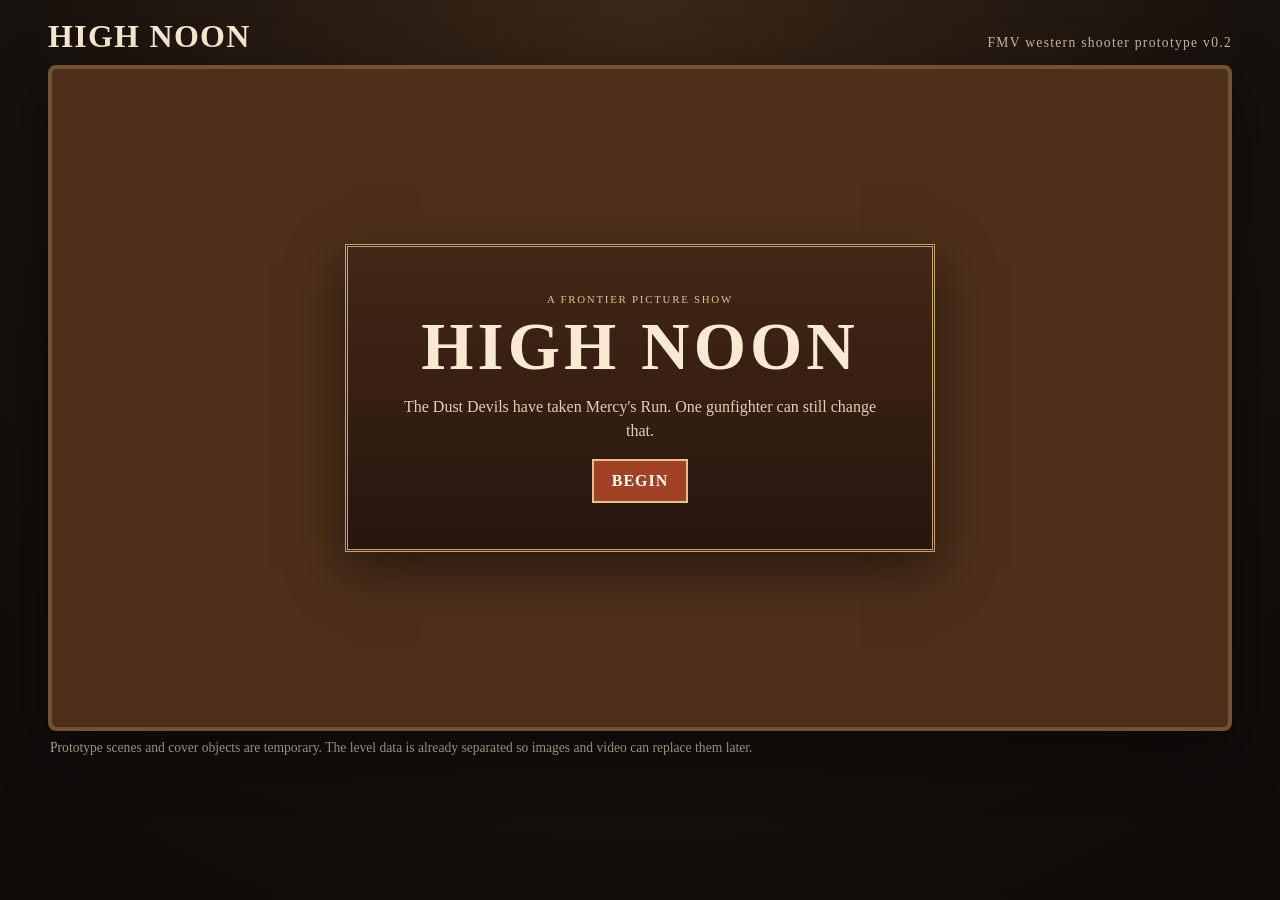
==== index.html @ 45d2310d "Add files via upload" ====
<!doctype html>
<html lang="en">
<head>
  <meta charset="utf-8" />
  <meta name="viewport" content="width=device-width, initial-scale=1" />
  <title>High Noon FMV</title>
  <link rel="stylesheet" href="styles.css" />
</head>
<body>
  <main class="shell">
    <header class="titlebar">
      <h1>HIGH NOON</h1>
      <p>FMV western shooter prototype v0.2</p>
    </header>

    <section id="game" class="game" aria-label="Western shooting game">
      <div id="sceneLayer" class="scene-layer"></div>
      <div id="enemyLayer" class="enemy-layer"></div>
      <div id="coverLayer" class="cover-layer"></div>
      <div id="damageFlash" class="damage-flash"></div>

      <aside id="hud" class="hud hidden">
        <div class="hud-block"><span>Location</span><strong id="hudLevel">—</strong></div>
        <div class="hud-block"><span>Lives</span><strong id="lives">♥♥♥</strong></div>
        <div class="hud-block"><span>Score</span><strong id="score">0000</strong></div>
        <div class="hud-block"><span>Shots</span><strong id="ammo">●●●●●●</strong></div>
        <button id="reloadButton" class="reload-button" type="button">Reload [R]</button>
      </aside>

      <div id="reloadZone" class="reload-zone hidden"><span>RELOAD</span></div>
      <div id="message" class="message hidden"></div>
      <div id="muzzleFlash" class="muzzle-flash"></div>

      <div id="titleScreen" class="overlay">
        <div class="card title-card">
          <div class="badge">A FRONTIER PICTURE SHOW</div>
          <h2>HIGH NOON</h2>
          <p>The Dust Devils have taken Mercy's Run. One gunfighter can still change that.</p>
          <button id="storyButton" type="button">BEGIN</button>
        </div>
      </div>

      <div id="storyScreen" class="overlay hidden">
        <div class="card story-card">
          <div class="badge">MERCY'S RUN, 1891</div>
          <h2 id="storyTitle">The town fell in a week.</h2>
          <p id="storyText"></p>
          <div class="story-actions">
            <button id="storyNext" type="button">CONTINUE</button>
            <button id="storySkip" class="secondary" type="button">SKIP STORY</button>
          </div>
        </div>
      </div>

      <div id="menuScreen" class="overlay hidden">
        <div class="menu-panel">
          <div class="menu-heading">
            <div>
              <div class="badge">CHOOSE YOUR NEXT STOP</div>
              <h2>MERCY'S RUN</h2>
            </div>
            <div class="progress"><span id="progressText">0 / 4 cleared</span></div>
          </div>
          <div id="levelGrid" class="level-grid"></div>
          <button id="bossButton" class="boss-card locked" type="button" disabled>
            <span class="boss-title">THE HIDEOUT</span>
            <span id="bossStatus">Clear all four locations to unlock the boss.</span>
          </button>
        </div>
      </div>

      <div id="levelIntro" class="overlay hidden">
        <div class="card">
          <div class="badge" id="levelIntroDifficulty"></div>
          <h2 id="levelIntroTitle"></h2>
          <p id="levelIntroText"></p>
          <button id="levelStartButton" type="button">DRAW</button>
          <button id="levelBackButton" class="secondary" type="button">BACK TO TOWN</button>
        </div>
      </div>

      <div id="lifeLostScreen" class="overlay hidden">
        <div class="card warning-card">
          <div class="badge">YOU WERE HIT</div>
          <h2>YOU LOST A LIFE</h2>
          <p id="lifeLostText"></p>
          <button id="retryButton" type="button">RETRY LOCATION</button>
        </div>
      </div>

      <div id="levelClearScreen" class="overlay hidden">
        <div class="card">
          <div class="badge">LOCATION CLEARED</div>
          <h2 id="clearTitle">GOOD SHOOTING</h2>
          <p id="clearText"></p>
          <button id="clearContinue" type="button">BACK TO TOWN</button>
        </div>
      </div>

      <div id="gameOverScreen" class="overlay hidden">
        <div class="card warning-card">
          <div class="badge">THE DUST SETTLES</div>
          <h2>GAME OVER</h2>
          <p>Your run is over. The town map has been reset.</p>
          <button id="gameOverButton" type="button">START OVER</button>
        </div>
      </div>
    </section>

    <p class="note">Prototype scenes and cover objects are temporary. The level data is already separated so images and video can replace them later.</p>
  </main>

  <script src="game-data.js"></script>
  <script src="game.js"></script>
</body>
</html>
---- styles.css ----
*{box-sizing:border-box} :root{font-family:Georgia,"Times New Roman",serif;color:#f8ead0;background:#17110d} body{margin:0;min-height:100vh;background:radial-gradient(circle at top,#3b2718 0,#17110d 55%,#0e0b09 100%)} button{font:inherit}.shell{width:min(1220px,100%);margin:0 auto;padding:18px}.titlebar{display:flex;align-items:baseline;justify-content:space-between;gap:20px;margin-bottom:10px;letter-spacing:.08em}.titlebar h1,.titlebar p{margin:0}.titlebar h1{font-size:clamp(1.2rem,3vw,2rem)}.titlebar p,.note{color:#cbb99f;font-size:.85rem}.game{position:relative;width:100%;aspect-ratio:16/9;min-height:440px;overflow:hidden;border:4px solid #735232;border-radius:8px;background:#a96a37;box-shadow:0 20px 60px rgba(0,0,0,.45);cursor:crosshair;user-select:none}.scene-layer,.enemy-layer,.cover-layer,.damage-flash,.overlay{position:absolute;inset:0}.scene-layer{z-index:1}.enemy-layer{z-index:4;pointer-events:none}.cover-layer{z-index:5;pointer-events:none}.scene-layer:before,.scene-layer:after{content:"";position:absolute}.scene-town-map{background:linear-gradient(#7ba8bd 0 40%,#c89a5a 40% 100%)}.scene-town-map:before{inset:26% 5% 19%;background:linear-gradient(90deg,#6d412a 0 17%,transparent 17% 21%,#865534 21% 42%,transparent 42% 47%,#72452e 47% 68%,transparent 68% 74%,#8a5b39 74% 100%);clip-path:polygon(0 24%,8% 24%,8% 7%,31% 7%,31% 18%,52% 18%,52% 2%,72% 2%,72% 19%,89% 19%,89% 7%,100% 7%,100% 100%,0 100%)}
.scene-main-street{background:linear-gradient(#72aec8 0 40%,#d4a15c 40% 100%)}.scene-main-street:before{inset:26% 0 14%;background:linear-gradient(90deg,#70452f 0 18%,transparent 18% 23%,#8f5b37 23% 45%,transparent 45% 50%,#75462d 50% 72%,transparent 72% 78%,#865433 78% 100%);clip-path:polygon(0 22%,8% 22%,8% 8%,34% 8%,34% 18%,50% 18%,50% 0,70% 0,70% 20%,88% 20%,88% 6%,100% 6%,100% 100%,0 100%)}.scene-main-street:after{content:"MAIN STREET";left:42%;top:31%;font-weight:900;color:#2b180e;letter-spacing:.15em}.scene-saloon{background:linear-gradient(#4d3023 0 18%,#83563a 18% 62%,#4b2d1d 62% 100%)}.scene-saloon:before{left:39%;top:23%;width:20%;height:40%;background:#25160f;border:8px solid #6c472f;box-shadow:-290px 30px 0 -3px #6c472f,290px 30px 0 -3px #6c472f}.scene-saloon:after{content:"SILVER SPUR";left:36%;top:11%;padding:10px 24px;background:#c59a5a;color:#2a190f;font-weight:900;letter-spacing:.16em;transform:rotate(-1deg)}.scene-bank{background:linear-gradient(#9c8667 0 21%,#8b704d 21% 65%,#5e4932 65% 100%)}.scene-bank:before{left:36%;top:18%;width:28%;height:40%;background:#5f4932;border:9px solid #493624;box-shadow:-340px 35px 0 -1px #6d583c,340px 35px 0 -1px #6d583c}.scene-bank:after{content:"TERRITORIAL BANK";left:34%;top:8%;padding:8px 18px;background:#d2bf91;color:#3d2d1c;font-weight:900;letter-spacing:.12em}.scene-livery{background:linear-gradient(#8eb2bd 0 34%,#b98b51 34% 100%)}.scene-livery:before{left:34%;top:20%;width:33%;height:43%;background:#70452d;border:10px solid #4f2e1d;clip-path:polygon(0 18%,15% 18%,15% 0,85% 0,85% 18%,100% 18%,100% 100%,0 100%)}.scene-livery:after{content:"LIVERY";left:43%;top:24%;color:#e1c59a;font-weight:900;letter-spacing:.2em}.scene-hideout{background:linear-gradient(#8c9fa2 0 35%,#9a7049 35% 100%)}.scene-hideout:before{left:31%;top:18%;width:40%;height:55%;background:#5e3e2c;clip-path:polygon(10% 25%,30% 5%,65% 0,90% 20%,100% 100%,0 100%)}.scene-hideout:after{content:"";left:45%;top:38%;width:13%;height:31%;background:#1d1510;border:7px solid #4a3023}
.cover{position:absolute;transform:translate(-50%,-50%);background:#65402a;border:2px solid rgba(30,17,10,.35);box-shadow:0 5px 12px rgba(0,0,0,.25)}.barrel-stack,.hay-bales{border-radius:28%}.water-trough{background:#725039;border-radius:4px}.porch-post{background:#5f3a26}.saloon-bar,.teller-counter{background:linear-gradient(#7f563a,#4f3021);border-top:8px solid #a9774f}.table,.bank-desk{background:#6c472f;border-radius:3px}.piano{background:#2d1d17}.safe{background:#4e514f;border:5px solid #2d302e}.wagon{background:#70452e;border-radius:12%}.wagon:after{content:"";position:absolute;left:12%;right:12%;bottom:-25%;height:42%;border:7px solid #2f2119;border-radius:50%}.crate-stack{background:repeating-linear-gradient(45deg,#765038 0 10px,#66422e 10px 20px)}.hideout-rock{background:#715b4e;border-radius:45% 60% 30% 35%}.hideout-crates{background:repeating-linear-gradient(45deg,#6e4930 0 12px,#5d3b28 12px 24px)}.hideout-door{background:#26180f;border:8px solid #5f3d28}
.hud{position:absolute;z-index:12;top:14px;left:14px;width:170px;display:grid;gap:8px;pointer-events:auto}.hud-block,.reload-button{background:rgba(28,17,11,.84);border:2px solid rgba(248,234,208,.45);border-radius:4px;padding:9px 10px;text-shadow:0 2px 2px #000}.hud-block{display:flex;justify-content:space-between;gap:10px;align-items:center}.hud-block span{font-size:.65rem;letter-spacing:.1em;text-transform:uppercase;color:#d6c1a0}.hud-block strong{font-size:.9rem}.reload-button{color:#f8ead0;cursor:pointer}.reload-zone{position:absolute;z-index:11;left:20%;right:20%;bottom:0;height:11%;display:flex;align-items:flex-end;justify-content:center;padding-bottom:8px;background:linear-gradient(transparent,rgba(39,24,15,.42));opacity:.18;transition:opacity .15s;cursor:url("data:image/svg+xml,%3Csvg xmlns='http://www.w3.org/2000/svg' width='32' height='32'%3E%3Ccircle cx='16' cy='16' r='13' fill='%23241810' stroke='%23f4dfba' stroke-width='2'/%3E%3Cpath d='M21 10a8 8 0 1 0 2 8' fill='none' stroke='%23f4dfba' stroke-width='2'/%3E%3Cpath d='M21 6v6h-6' fill='none' stroke='%23f4dfba' stroke-width='2'/%3E%3C/svg%3E") 16 16,pointer}.reload-zone:hover{opacity:1}.reload-zone span{font-size:.7rem;letter-spacing:.2em;background:rgba(30,18,12,.75);padding:5px 10px;border-radius:3px}
.enemy{position:absolute;transform:translate(-50%,-100%);width:clamp(64px,9vw,118px);height:clamp(95px,15vw,174px);pointer-events:auto;cursor:crosshair;opacity:0;transition:transform .16s ease,opacity .12s ease}.enemy.reveal-rise{transform:translate(-50%,-65%)}.enemy.reveal-left{transform:translate(-20%,-100%)}.enemy.reveal-right{transform:translate(-80%,-100%)}.enemy.revealed{opacity:1;transform:translate(-50%,-100%)}.outlaw{position:absolute;inset:0;filter:drop-shadow(0 5px 3px rgba(0,0,0,.45))}.hat{position:absolute;left:17%;right:17%;top:3%;height:18%;border-radius:50% 50% 18% 18%;background:#261b16}.head{position:absolute;left:34%;right:34%;top:12%;height:21%;border-radius:45%;background:#bd7d4d}.body{position:absolute;left:23%;right:23%;top:29%;bottom:7%;border-radius:20% 20% 4% 4%;background:#51291f}.arm{position:absolute;left:57%;top:41%;width:30%;height:12%;background:#51291f;transform:rotate(-5deg)}.gun{position:absolute;width:38%;height:7%;top:44%;right:-3%;background:#202020;border-radius:2px}.boss-enemy{width:clamp(75px,11vw,145px);height:clamp(110px,17vw,205px)}.enemy.hit .outlaw{transform:rotate(16deg) translateY(10px);opacity:.72}.enemy.repeat-hit .outlaw{filter:brightness(1.5) drop-shadow(0 5px 3px rgba(0,0,0,.45))}.enemy.firing .gun:after{content:"";position:absolute;right:-42%;top:-180%;width:48%;aspect-ratio:1;background:#ffda62;clip-path:polygon(50% 0,62% 35%,100% 50%,62% 63%,50% 100%,38% 63%,0 50%,38% 35%);filter:drop-shadow(0 0 8px #ff8a22)}
.overlay{z-index:20;display:grid;place-items:center;background:rgba(20,13,9,.61);backdrop-filter:blur(2px);cursor:default}.card,.menu-panel{width:min(590px,86%);padding:clamp(24px,4vw,46px);text-align:center;background:linear-gradient(rgba(67,38,22,.95),rgba(38,22,14,.97));border:3px double #c8a36c;box-shadow:0 18px 50px rgba(0,0,0,.5)}.menu-panel{width:min(930px,92%);text-align:left}.card h2,.menu-panel h2{margin:10px 0;font-size:clamp(2rem,6vw,4.2rem);line-height:.95;letter-spacing:.06em}.card p{color:#e3d0b2;line-height:1.5}.card button,.menu-panel button{padding:11px 18px;border:2px solid #e5c28d;background:#a24224;color:white;cursor:pointer;font-weight:800;letter-spacing:.06em}.secondary{margin-left:8px;background:#412b20!important}.badge{font-size:.68rem;letter-spacing:.16em;color:#e5c28d}.story-actions{display:flex;justify-content:center;gap:8px;flex-wrap:wrap}.menu-heading{display:flex;justify-content:space-between;align-items:end;gap:20px;margin-bottom:18px}.menu-heading h2{font-size:2.4rem}.progress{padding:8px 10px;border:1px solid #9d7b52;color:#ddc39f}.level-grid{display:grid;grid-template-columns:repeat(4,1fr);gap:10px}.level-card{min-height:150px!important;display:flex;flex-direction:column;justify-content:center;gap:8px;background:#5d3826!important;text-align:left}.level-card:hover{transform:translateY(-2px)}.level-card.cleared{outline:3px solid #bca274;background:#3f4b2e!important}.level-card .level-number{font-size:1.8rem;color:#e5c28d}.level-card small{font-size:.62rem;color:#d6c1a0}.boss-card{width:100%;margin-top:12px;display:flex;justify-content:space-between;gap:20px;align-items:center;background:#712c1e!important}.boss-card.locked{opacity:.45;cursor:not-allowed}.boss-title{font-size:1.2rem}.warning-card{border-color:#ba6d54}.message{position:absolute;z-index:13;top:13%;left:50%;transform:translateX(-50%);padding:8px 14px;border:2px solid rgba(255,255,255,.45);background:rgba(25,14,8,.82);font-weight:800;letter-spacing:.12em;pointer-events:none}.damage-flash{z-index:9;pointer-events:none;background:rgba(175,0,0,0);transition:background .12s}.damage-flash.active{background:rgba(175,0,0,.42)}.muzzle-flash{position:absolute;z-index:30;width:70px;aspect-ratio:1;pointer-events:none;opacity:0;transform:translate(-50%,-50%);background:#ffe16d;clip-path:polygon(50% 0,61% 34%,100% 50%,61% 62%,50% 100%,38% 62%,0 50%,38% 35%);filter:drop-shadow(0 0 12px #ff8c2c)}.muzzle-flash.active{animation:flash .09s linear}@keyframes flash{0%{opacity:1;transform:translate(-50%,-50%) scale(.4)}100%{opacity:0;transform:translate(-50%,-50%) scale(1.2)}}.hidden{display:none!important}.note{margin:9px 2px 0}@media(max-width:850px){.level-grid{grid-template-columns:repeat(2,1fr)}.hud{width:145px}.menu-panel{overflow:auto;max-height:90%}}@media(max-width:600px){.game{min-height:430px}.titlebar p{display:none}.level-grid{grid-template-columns:1fr 1fr}.level-card{min-height:120px!important}.menu-heading{align-items:flex-start;flex-direction:column}.hud{top:6px;left:6px;width:125px;gap:4px}.hud-block{padding:6px}.hud-block span{display:none}.reload-zone{left:15%;right:5%}}
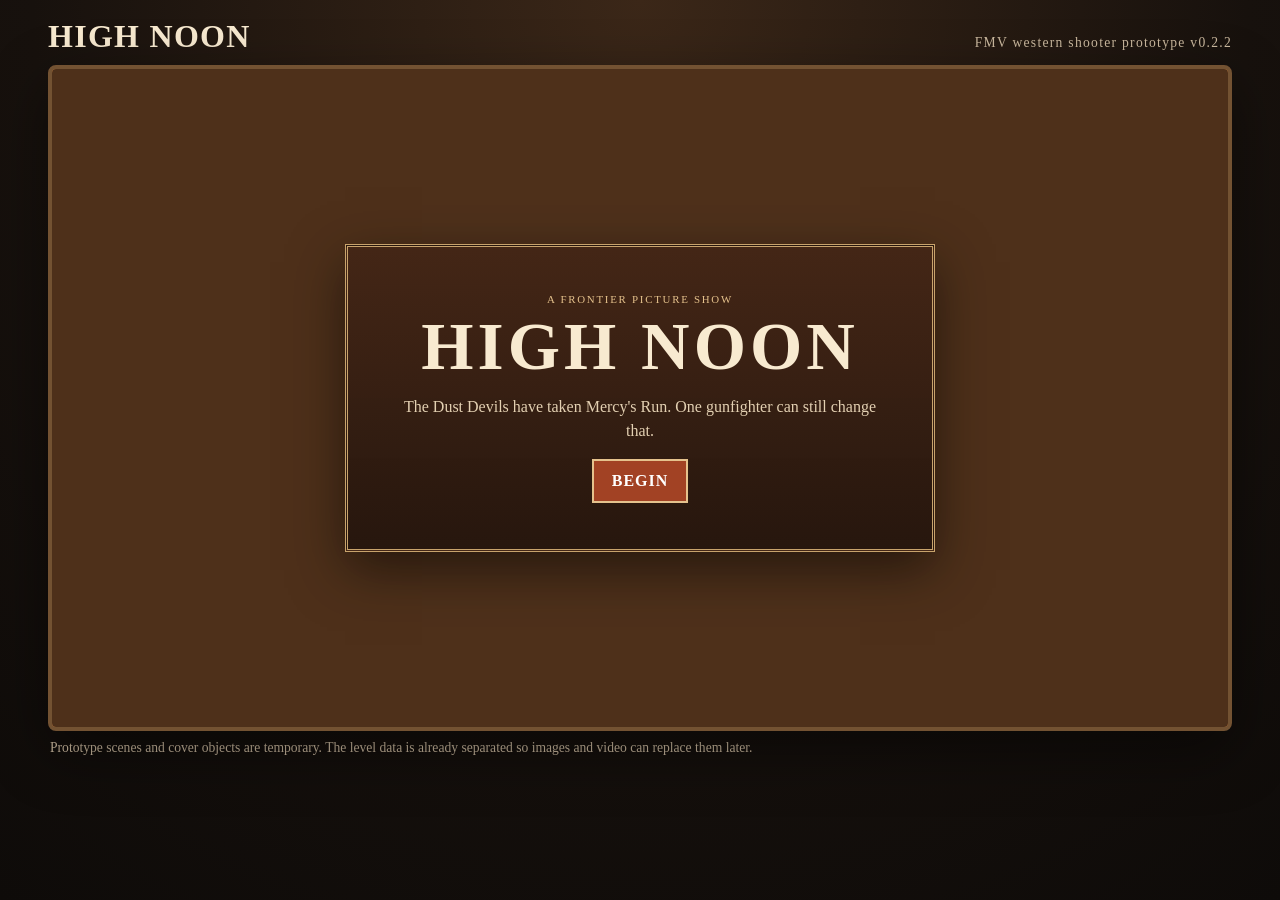
==== commit 0bc1efa8: "Add files via upload" ====
--- a/index.html
+++ b/index.html
@@ -10,7 +10,7 @@
   <main class="shell">
     <header class="titlebar">
       <h1>HIGH NOON</h1>
-      <p>FMV western shooter prototype v0.2</p>
+      <p>FMV western shooter prototype v0.2.2</p>
     </header>
 
     <section id="game" class="game" aria-label="Western shooting game">
--- a/styles.css
+++ b/styles.css
@@ -4,3 +4,30 @@
 .hud{position:absolute;z-index:12;top:14px;left:14px;width:170px;display:grid;gap:8px;pointer-events:auto}.hud-block,.reload-button{background:rgba(28,17,11,.84);border:2px solid rgba(248,234,208,.45);border-radius:4px;padding:9px 10px;text-shadow:0 2px 2px #000}.hud-block{display:flex;justify-content:space-between;gap:10px;align-items:center}.hud-block span{font-size:.65rem;letter-spacing:.1em;text-transform:uppercase;color:#d6c1a0}.hud-block strong{font-size:.9rem}.reload-button{color:#f8ead0;cursor:pointer}.reload-zone{position:absolute;z-index:11;left:20%;right:20%;bottom:0;height:11%;display:flex;align-items:flex-end;justify-content:center;padding-bottom:8px;background:linear-gradient(transparent,rgba(39,24,15,.42));opacity:.18;transition:opacity .15s;cursor:url("data:image/svg+xml,%3Csvg xmlns='http://www.w3.org/2000/svg' width='32' height='32'%3E%3Ccircle cx='16' cy='16' r='13' fill='%23241810' stroke='%23f4dfba' stroke-width='2'/%3E%3Cpath d='M21 10a8 8 0 1 0 2 8' fill='none' stroke='%23f4dfba' stroke-width='2'/%3E%3Cpath d='M21 6v6h-6' fill='none' stroke='%23f4dfba' stroke-width='2'/%3E%3C/svg%3E") 16 16,pointer}.reload-zone:hover{opacity:1}.reload-zone span{font-size:.7rem;letter-spacing:.2em;background:rgba(30,18,12,.75);padding:5px 10px;border-radius:3px}
 .enemy{position:absolute;transform:translate(-50%,-100%);width:clamp(64px,9vw,118px);height:clamp(95px,15vw,174px);pointer-events:auto;cursor:crosshair;opacity:0;transition:transform .16s ease,opacity .12s ease}.enemy.reveal-rise{transform:translate(-50%,-65%)}.enemy.reveal-left{transform:translate(-20%,-100%)}.enemy.reveal-right{transform:translate(-80%,-100%)}.enemy.revealed{opacity:1;transform:translate(-50%,-100%)}.outlaw{position:absolute;inset:0;filter:drop-shadow(0 5px 3px rgba(0,0,0,.45))}.hat{position:absolute;left:17%;right:17%;top:3%;height:18%;border-radius:50% 50% 18% 18%;background:#261b16}.head{position:absolute;left:34%;right:34%;top:12%;height:21%;border-radius:45%;background:#bd7d4d}.body{position:absolute;left:23%;right:23%;top:29%;bottom:7%;border-radius:20% 20% 4% 4%;background:#51291f}.arm{position:absolute;left:57%;top:41%;width:30%;height:12%;background:#51291f;transform:rotate(-5deg)}.gun{position:absolute;width:38%;height:7%;top:44%;right:-3%;background:#202020;border-radius:2px}.boss-enemy{width:clamp(75px,11vw,145px);height:clamp(110px,17vw,205px)}.enemy.hit .outlaw{transform:rotate(16deg) translateY(10px);opacity:.72}.enemy.repeat-hit .outlaw{filter:brightness(1.5) drop-shadow(0 5px 3px rgba(0,0,0,.45))}.enemy.firing .gun:after{content:"";position:absolute;right:-42%;top:-180%;width:48%;aspect-ratio:1;background:#ffda62;clip-path:polygon(50% 0,62% 35%,100% 50%,62% 63%,50% 100%,38% 63%,0 50%,38% 35%);filter:drop-shadow(0 0 8px #ff8a22)}
 .overlay{z-index:20;display:grid;place-items:center;background:rgba(20,13,9,.61);backdrop-filter:blur(2px);cursor:default}.card,.menu-panel{width:min(590px,86%);padding:clamp(24px,4vw,46px);text-align:center;background:linear-gradient(rgba(67,38,22,.95),rgba(38,22,14,.97));border:3px double #c8a36c;box-shadow:0 18px 50px rgba(0,0,0,.5)}.menu-panel{width:min(930px,92%);text-align:left}.card h2,.menu-panel h2{margin:10px 0;font-size:clamp(2rem,6vw,4.2rem);line-height:.95;letter-spacing:.06em}.card p{color:#e3d0b2;line-height:1.5}.card button,.menu-panel button{padding:11px 18px;border:2px solid #e5c28d;background:#a24224;color:white;cursor:pointer;font-weight:800;letter-spacing:.06em}.secondary{margin-left:8px;background:#412b20!important}.badge{font-size:.68rem;letter-spacing:.16em;color:#e5c28d}.story-actions{display:flex;justify-content:center;gap:8px;flex-wrap:wrap}.menu-heading{display:flex;justify-content:space-between;align-items:end;gap:20px;margin-bottom:18px}.menu-heading h2{font-size:2.4rem}.progress{padding:8px 10px;border:1px solid #9d7b52;color:#ddc39f}.level-grid{display:grid;grid-template-columns:repeat(4,1fr);gap:10px}.level-card{min-height:150px!important;display:flex;flex-direction:column;justify-content:center;gap:8px;background:#5d3826!important;text-align:left}.level-card:hover{transform:translateY(-2px)}.level-card.cleared{outline:3px solid #bca274;background:#3f4b2e!important}.level-card .level-number{font-size:1.8rem;color:#e5c28d}.level-card small{font-size:.62rem;color:#d6c1a0}.boss-card{width:100%;margin-top:12px;display:flex;justify-content:space-between;gap:20px;align-items:center;background:#712c1e!important}.boss-card.locked{opacity:.45;cursor:not-allowed}.boss-title{font-size:1.2rem}.warning-card{border-color:#ba6d54}.message{position:absolute;z-index:13;top:13%;left:50%;transform:translateX(-50%);padding:8px 14px;border:2px solid rgba(255,255,255,.45);background:rgba(25,14,8,.82);font-weight:800;letter-spacing:.12em;pointer-events:none}.damage-flash{z-index:9;pointer-events:none;background:rgba(175,0,0,0);transition:background .12s}.damage-flash.active{background:rgba(175,0,0,.42)}.muzzle-flash{position:absolute;z-index:30;width:70px;aspect-ratio:1;pointer-events:none;opacity:0;transform:translate(-50%,-50%);background:#ffe16d;clip-path:polygon(50% 0,61% 34%,100% 50%,61% 62%,50% 100%,38% 62%,0 50%,38% 35%);filter:drop-shadow(0 0 12px #ff8c2c)}.muzzle-flash.active{animation:flash .09s linear}@keyframes flash{0%{opacity:1;transform:translate(-50%,-50%) scale(.4)}100%{opacity:0;transform:translate(-50%,-50%) scale(1.2)}}.hidden{display:none!important}.note{margin:9px 2px 0}@media(max-width:850px){.level-grid{grid-template-columns:repeat(2,1fr)}.hud{width:145px}.menu-panel{overflow:auto;max-height:90%}}@media(max-width:600px){.game{min-height:430px}.titlebar p{display:none}.level-grid{grid-template-columns:1fr 1fr}.level-card{min-height:120px!important}.menu-heading{align-items:flex-start;flex-direction:column}.hud{top:6px;left:6px;width:125px;gap:4px}.hud-block{padding:6px}.hud-block span{display:none}.reload-zone{left:15%;right:5%}}
+
+
+/* v0.2.2 saloon pass: real saloon background and civilian support */
+.scene-saloon{
+  background-image:url("assets/saloon-bg.png");
+  background-size:cover;
+  background-position:center center;
+  background-repeat:no-repeat;
+}
+.scene-saloon:before,.scene-saloon:after{display:none;}
+.enemy{--enemy-scale:1;width:calc(clamp(64px,9vw,118px) * var(--enemy-scale));height:calc(clamp(95px,15vw,174px) * var(--enemy-scale));}
+.enemy.walk-in{opacity:1;transform:translate(-50%,-100%);transition:left var(--walk-ms,700ms) linear, top var(--walk-ms,700ms) linear, opacity .12s ease, transform .16s ease;}
+.enemy.walk-in.revealed{opacity:1;transform:translate(-50%,-100%);}
+.kind-civilian .civilian,.kind-civilian .poker,.kind-civilian .bartender{position:absolute;inset:0;filter:drop-shadow(0 5px 3px rgba(0,0,0,.38));}
+.civilian .head{position:absolute;left:34%;right:34%;top:14%;height:20%;border-radius:45%;background:#d39a64;}
+.civilian .mustache{position:absolute;left:39%;right:39%;top:24%;height:4%;background:#5b331d;border-radius:999px;}
+.civilian .torso{position:absolute;left:23%;right:23%;top:31%;bottom:9%;border-radius:18% 18% 6% 6%;background:#5b3a2a;}
+.civilian .hand{position:absolute;width:18%;height:14%;top:42%;background:#d39a64;border-radius:45%;}
+.civilian .hand.left{left:14%;transform:rotate(-10deg);}
+.civilian .hand.right{right:14%;transform:rotate(10deg);}
+.civilian.poker .hat{position:absolute;left:18%;right:18%;top:5%;height:15%;border-radius:50% 50% 18% 18%;background:#5a3a23;}
+.civilian.poker .vest{position:absolute;left:29%;right:29%;top:36%;bottom:26%;background:#466240;border-radius:12% 12% 8% 8%;}
+.civilian.bartender .hair{position:absolute;left:31%;right:31%;top:9%;height:10%;border-radius:50%;background:#5b331d;}
+.civilian.bartender .torso{background:#6e4634;}
+.civilian.bartender .apron{position:absolute;left:30%;right:30%;top:41%;bottom:10%;background:#ece2cc;border-radius:4% 4% 8% 8%;}
+.kind-civilian.civilian-hit .civilian{transform:translateY(10px) rotate(10deg);opacity:.72;}
+.kind-civilian.civilian-exit .civilian{opacity:0;transform:translateY(12px);transition:transform .18s ease,opacity .18s ease;}
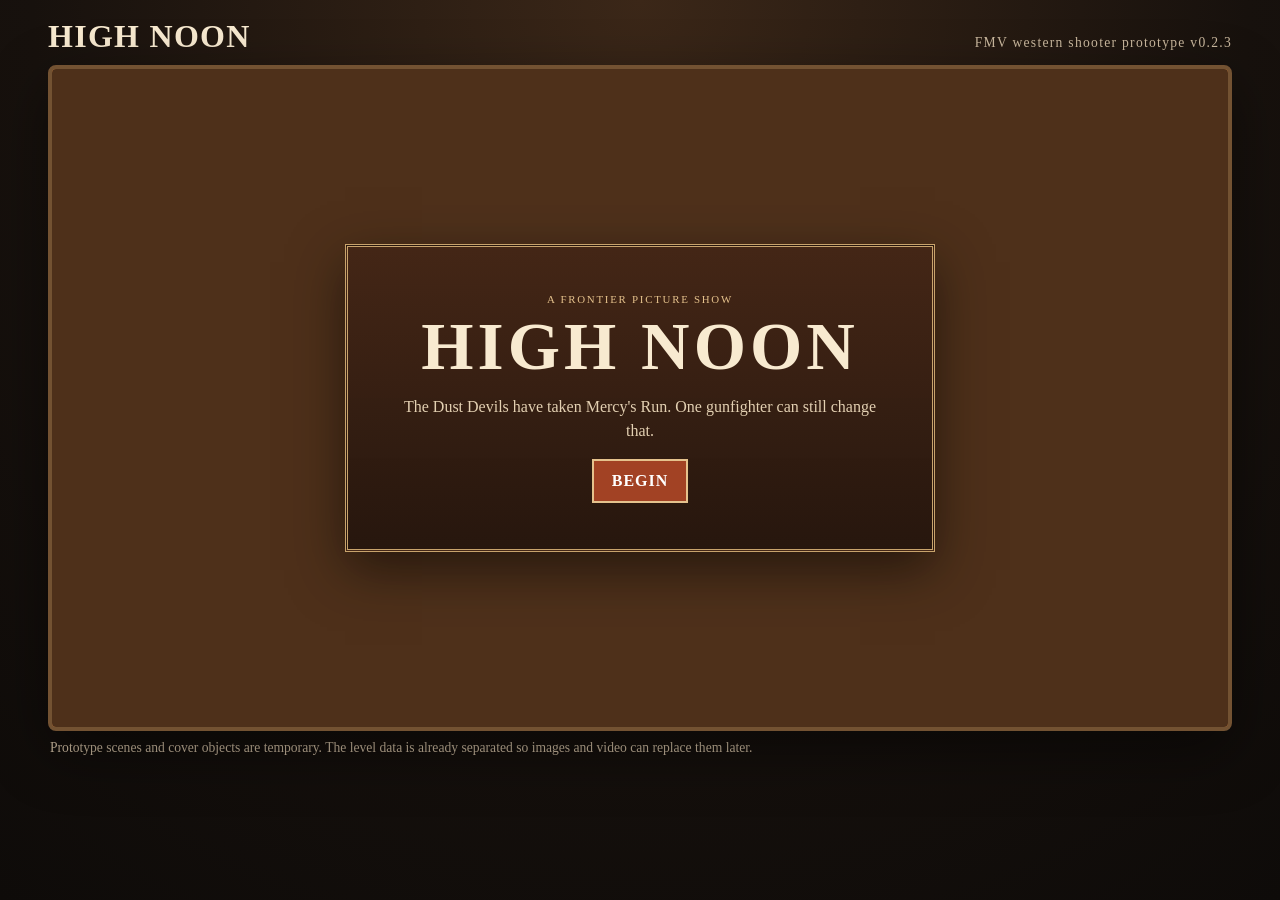
==== commit d8830d28: "Add files via upload" ====
--- a/index.html
+++ b/index.html
@@ -4,13 +4,13 @@
   <meta charset="utf-8" />
   <meta name="viewport" content="width=device-width, initial-scale=1" />
   <title>High Noon FMV</title>
-  <link rel="stylesheet" href="styles.css" />
+  <link rel="stylesheet" href="styles.css?v=023" />
 </head>
 <body>
   <main class="shell">
     <header class="titlebar">
       <h1>HIGH NOON</h1>
-      <p>FMV western shooter prototype v0.2.2</p>
+      <p>FMV western shooter prototype v0.2.3</p>
     </header>
 
     <section id="game" class="game" aria-label="Western shooting game">
@@ -110,7 +110,7 @@
     <p class="note">Prototype scenes and cover objects are temporary. The level data is already separated so images and video can replace them later.</p>
   </main>
 
-  <script src="game-data.js"></script>
-  <script src="game.js"></script>
+  <script src="game-data.js?v=023"></script>
+  <script src="game.js?v=023"></script>
 </body>
 </html>
--- a/styles.css
+++ b/styles.css
@@ -6,28 +6,50 @@
 .overlay{z-index:20;display:grid;place-items:center;background:rgba(20,13,9,.61);backdrop-filter:blur(2px);cursor:default}.card,.menu-panel{width:min(590px,86%);padding:clamp(24px,4vw,46px);text-align:center;background:linear-gradient(rgba(67,38,22,.95),rgba(38,22,14,.97));border:3px double #c8a36c;box-shadow:0 18px 50px rgba(0,0,0,.5)}.menu-panel{width:min(930px,92%);text-align:left}.card h2,.menu-panel h2{margin:10px 0;font-size:clamp(2rem,6vw,4.2rem);line-height:.95;letter-spacing:.06em}.card p{color:#e3d0b2;line-height:1.5}.card button,.menu-panel button{padding:11px 18px;border:2px solid #e5c28d;background:#a24224;color:white;cursor:pointer;font-weight:800;letter-spacing:.06em}.secondary{margin-left:8px;background:#412b20!important}.badge{font-size:.68rem;letter-spacing:.16em;color:#e5c28d}.story-actions{display:flex;justify-content:center;gap:8px;flex-wrap:wrap}.menu-heading{display:flex;justify-content:space-between;align-items:end;gap:20px;margin-bottom:18px}.menu-heading h2{font-size:2.4rem}.progress{padding:8px 10px;border:1px solid #9d7b52;color:#ddc39f}.level-grid{display:grid;grid-template-columns:repeat(4,1fr);gap:10px}.level-card{min-height:150px!important;display:flex;flex-direction:column;justify-content:center;gap:8px;background:#5d3826!important;text-align:left}.level-card:hover{transform:translateY(-2px)}.level-card.cleared{outline:3px solid #bca274;background:#3f4b2e!important}.level-card .level-number{font-size:1.8rem;color:#e5c28d}.level-card small{font-size:.62rem;color:#d6c1a0}.boss-card{width:100%;margin-top:12px;display:flex;justify-content:space-between;gap:20px;align-items:center;background:#712c1e!important}.boss-card.locked{opacity:.45;cursor:not-allowed}.boss-title{font-size:1.2rem}.warning-card{border-color:#ba6d54}.message{position:absolute;z-index:13;top:13%;left:50%;transform:translateX(-50%);padding:8px 14px;border:2px solid rgba(255,255,255,.45);background:rgba(25,14,8,.82);font-weight:800;letter-spacing:.12em;pointer-events:none}.damage-flash{z-index:9;pointer-events:none;background:rgba(175,0,0,0);transition:background .12s}.damage-flash.active{background:rgba(175,0,0,.42)}.muzzle-flash{position:absolute;z-index:30;width:70px;aspect-ratio:1;pointer-events:none;opacity:0;transform:translate(-50%,-50%);background:#ffe16d;clip-path:polygon(50% 0,61% 34%,100% 50%,61% 62%,50% 100%,38% 62%,0 50%,38% 35%);filter:drop-shadow(0 0 12px #ff8c2c)}.muzzle-flash.active{animation:flash .09s linear}@keyframes flash{0%{opacity:1;transform:translate(-50%,-50%) scale(.4)}100%{opacity:0;transform:translate(-50%,-50%) scale(1.2)}}.hidden{display:none!important}.note{margin:9px 2px 0}@media(max-width:850px){.level-grid{grid-template-columns:repeat(2,1fr)}.hud{width:145px}.menu-panel{overflow:auto;max-height:90%}}@media(max-width:600px){.game{min-height:430px}.titlebar p{display:none}.level-grid{grid-template-columns:1fr 1fr}.level-card{min-height:120px!important}.menu-heading{align-items:flex-start;flex-direction:column}.hud{top:6px;left:6px;width:125px;gap:4px}.hud-block{padding:6px}.hud-block span{display:none}.reload-zone{left:15%;right:5%}}
 
 
-/* v0.2.2 saloon pass: real saloon background and civilian support */
-.scene-saloon{
-  background-image:url("assets/saloon-bg.png");
-  background-size:cover;
-  background-position:center center;
-  background-repeat:no-repeat;
+/* v0.2.3 scene architecture: anchors, occluders, ambient civilians, reusable reveal motions */
+.scene-saloon:before,.scene-saloon:after{display:none!important;}
+.scene-occluder{position:absolute;inset:0;width:100%;height:100%;object-fit:cover;object-position:center center;pointer-events:none;user-select:none;}
+
+.actor{
+  --enemy-scale:1;
+  --move-ms:520ms;
+  width:calc(clamp(64px,9vw,118px) * var(--enemy-scale));
+  height:calc(clamp(95px,15vw,174px) * var(--enemy-scale));
+  transform:translate(-50%,-100%);
+  opacity:0;
+  transition:left var(--move-ms) linear,top var(--move-ms) linear,width var(--move-ms) linear,height var(--move-ms) linear,transform .22s ease,opacity .14s ease;
 }
-.scene-saloon:before,.scene-saloon:after{display:none;}
-.enemy{--enemy-scale:1;width:calc(clamp(64px,9vw,118px) * var(--enemy-scale));height:calc(clamp(95px,15vw,174px) * var(--enemy-scale));}
-.enemy.walk-in{opacity:1;transform:translate(-50%,-100%);transition:left var(--walk-ms,700ms) linear, top var(--walk-ms,700ms) linear, opacity .12s ease, transform .16s ease;}
-.enemy.walk-in.revealed{opacity:1;transform:translate(-50%,-100%);}
-.kind-civilian .civilian,.kind-civilian .poker,.kind-civilian .bartender{position:absolute;inset:0;filter:drop-shadow(0 5px 3px rgba(0,0,0,.38));}
+.actor.motion-rise{transform:translate(-50%,-68%);}
+.actor.motion-leanRight{transform:translate(-92%,-100%);}
+.actor.motion-leanLeft{transform:translate(-8%,-100%);}
+.actor.motion-doorEnter{transform:translate(-50%,-100%) scale(.78);opacity:.25;}
+.actor.motion-balconyStep{transform:translate(-50%,-100%) scale(.82);opacity:.15;}
+.actor.revealed{transform:translate(-50%,-100%) scale(1);opacity:1;}
+.actor.motion-doorEnter.revealed,.actor.motion-balconyStep.revealed{transform:translate(-50%,-100%) scale(1);opacity:1;}
+
+.kind-civilian .civilian{position:absolute;inset:0;filter:drop-shadow(0 5px 3px rgba(0,0,0,.38));transition:transform .35s ease,opacity .18s ease;}
 .civilian .head{position:absolute;left:34%;right:34%;top:14%;height:20%;border-radius:45%;background:#d39a64;}
 .civilian .mustache{position:absolute;left:39%;right:39%;top:24%;height:4%;background:#5b331d;border-radius:999px;}
-.civilian .torso{position:absolute;left:23%;right:23%;top:31%;bottom:9%;border-radius:18% 18% 6% 6%;background:#5b3a2a;}
+.civilian .torso{position:absolute;left:23%;right:23%;top:31%;bottom:9%;border-radius:18% 18% 6% 6%;background:#6b4937;}
 .civilian .hand{position:absolute;width:18%;height:14%;top:42%;background:#d39a64;border-radius:45%;}
 .civilian .hand.left{left:14%;transform:rotate(-10deg);}
 .civilian .hand.right{right:14%;transform:rotate(10deg);}
 .civilian.poker .hat{position:absolute;left:18%;right:18%;top:5%;height:15%;border-radius:50% 50% 18% 18%;background:#5a3a23;}
-.civilian.poker .vest{position:absolute;left:29%;right:29%;top:36%;bottom:26%;background:#466240;border-radius:12% 12% 8% 8%;}
+.civilian.poker .vest{position:absolute;left:29%;right:29%;top:36%;bottom:26%;background:#48613e;border-radius:12% 12% 8% 8%;}
 .civilian.bartender .hair{position:absolute;left:31%;right:31%;top:9%;height:10%;border-radius:50%;background:#5b331d;}
-.civilian.bartender .torso{background:#6e4634;}
-.civilian.bartender .apron{position:absolute;left:30%;right:30%;top:41%;bottom:10%;background:#ece2cc;border-radius:4% 4% 8% 8%;}
-.kind-civilian.civilian-hit .civilian{transform:translateY(10px) rotate(10deg);opacity:.72;}
-.kind-civilian.civilian-exit .civilian{opacity:0;transform:translateY(12px);transition:transform .18s ease,opacity .18s ease;}
+.civilian.bartender .torso{background:#704a36;}
+.civilian.bartender .apron{position:absolute;left:30%;right:30%;top:41%;bottom:8%;background:#ece2cc;border-radius:4% 4% 8% 8%;}
+.pose-seated .civilian{transform:translateY(28%) scaleY(.72);transform-origin:50% 100%;}
+.pose-standing .civilian{transform:translateY(0) scaleY(1);}
+.role-bartender .civilian{animation:bartenderIdle 2.8s ease-in-out infinite;transform-origin:50% 100%;}
+@keyframes bartenderIdle{0%,100%{transform:translateY(0)}50%{transform:translateY(2px)}}
+.kind-civilian.civilian-hit .civilian{transform:translateY(10px) rotate(10deg)!important;opacity:.72;}
+.kind-civilian.exit-left{left:-12%!important;opacity:.15;}
+.kind-civilian.exit-right{left:112%!important;opacity:.15;}
+
+/* Keep prototype actors readable while they sit behind real scene geometry. */
+.actor .outlaw,.actor .civilian{filter:drop-shadow(0 5px 4px rgba(0,0,0,.5));}
+
+.actor{pointer-events:none!important;}
+.actor .outlaw,.actor .civilian{pointer-events:none;}
+.shot-target{position:absolute;left:var(--hit-left,0);right:var(--hit-right,0);top:var(--hit-top,0);bottom:var(--hit-bottom,0);pointer-events:auto;cursor:crosshair;z-index:20;}
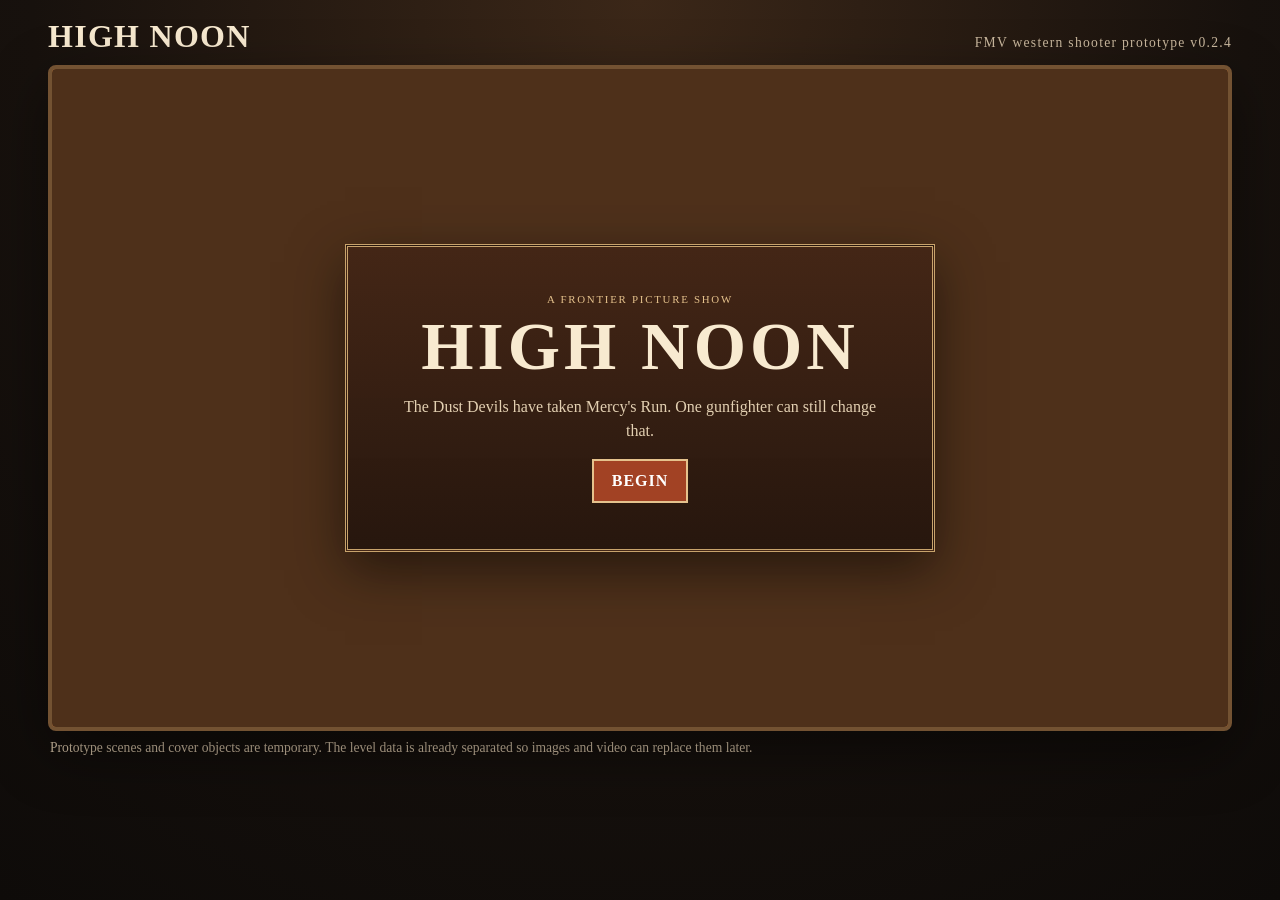
==== commit 4511efaa: "Add files via upload" ====
--- a/index.html
+++ b/index.html
@@ -4,13 +4,13 @@
   <meta charset="utf-8" />
   <meta name="viewport" content="width=device-width, initial-scale=1" />
   <title>High Noon FMV</title>
-  <link rel="stylesheet" href="styles.css?v=023" />
+  <link rel="stylesheet" href="styles.css?v=024" />
 </head>
 <body>
   <main class="shell">
     <header class="titlebar">
       <h1>HIGH NOON</h1>
-      <p>FMV western shooter prototype v0.2.3</p>
+      <p>FMV western shooter prototype v0.2.4</p>
     </header>
 
     <section id="game" class="game" aria-label="Western shooting game">
@@ -110,7 +110,7 @@
     <p class="note">Prototype scenes and cover objects are temporary. The level data is already separated so images and video can replace them later.</p>
   </main>
 
-  <script src="game-data.js?v=023"></script>
-  <script src="game.js?v=023"></script>
+  <script src="game-data.js?v=024"></script>
+  <script src="game.js?v=024"></script>
 </body>
 </html>
--- a/styles.css
+++ b/styles.css
@@ -53,3 +53,14 @@
 .actor{pointer-events:none!important;}
 .actor .outlaw,.actor .civilian{pointer-events:none;}
 .shot-target{position:absolute;left:var(--hit-left,0);right:var(--hit-right,0);top:var(--hit-top,0);bottom:var(--hit-bottom,0);pointer-events:auto;cursor:crosshair;z-index:20;}
+
+
+/* v0.2.4 slot visibility windows */
+.actor-viewport{position:absolute;inset:0;overflow:hidden;}
+.actor-viewport .shot-target{pointer-events:auto;}
+.slot-frontPoker{z-index:24;}
+.slot-barLane{z-index:22;}
+.slot-midPoker{z-index:21;}
+.slot-barrelLane,.slot-doorCenter,.slot-crateLane{z-index:20;}
+.slot-pianoLane{z-index:19;}
+.slot-balconyRail,.slot-balconyDoor{z-index:18;}
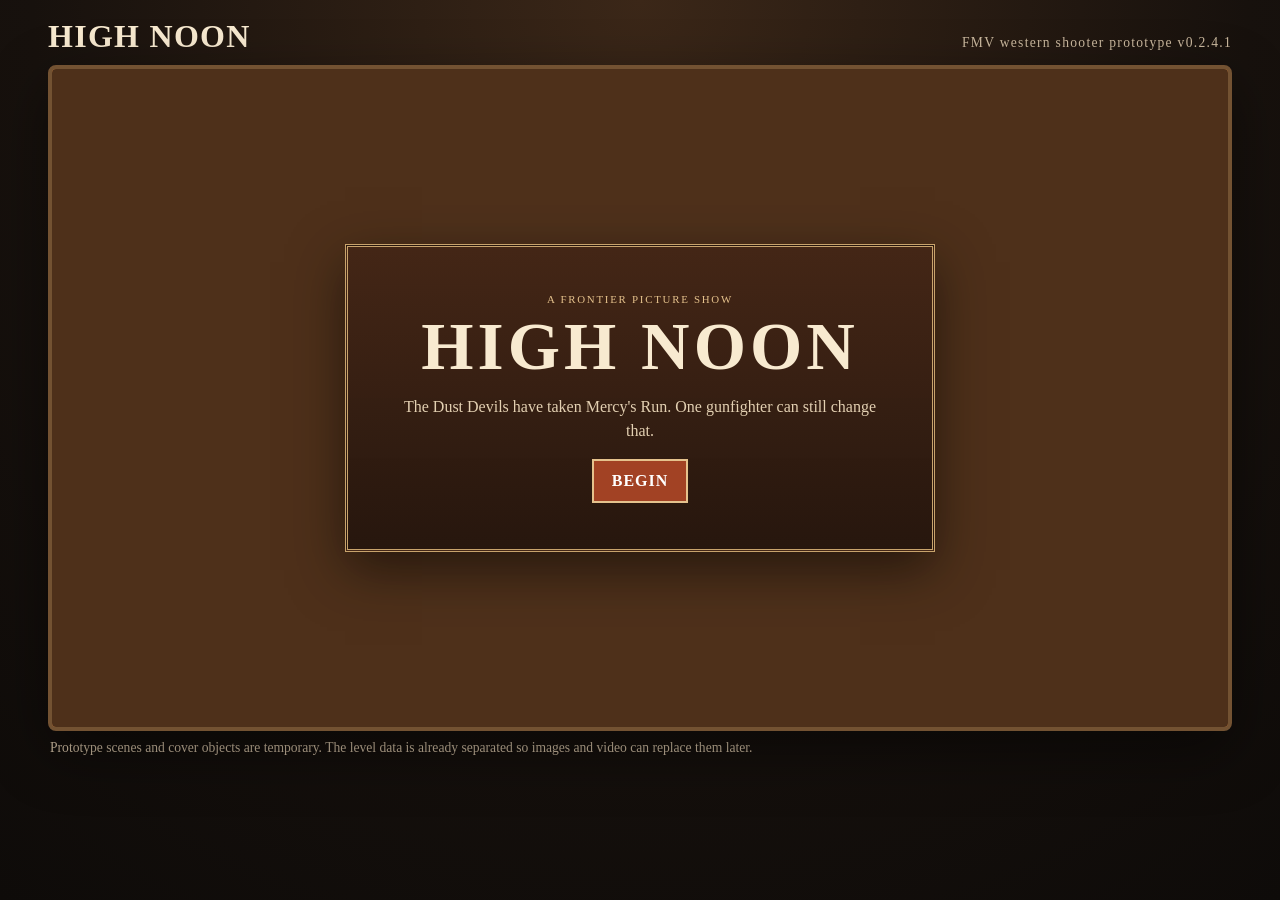
==== commit 9c32c4a4: "Add files via upload" ====
--- a/index.html
+++ b/index.html
@@ -4,13 +4,13 @@
   <meta charset="utf-8" />
   <meta name="viewport" content="width=device-width, initial-scale=1" />
   <title>High Noon FMV</title>
-  <link rel="stylesheet" href="styles.css?v=024" />
+  <link rel="stylesheet" href="styles.css?v=0241" />
 </head>
 <body>
   <main class="shell">
     <header class="titlebar">
       <h1>HIGH NOON</h1>
-      <p>FMV western shooter prototype v0.2.4</p>
+      <p>FMV western shooter prototype v0.2.4.1</p>
     </header>
 
     <section id="game" class="game" aria-label="Western shooting game">
@@ -110,7 +110,7 @@
     <p class="note">Prototype scenes and cover objects are temporary. The level data is already separated so images and video can replace them later.</p>
   </main>
 
-  <script src="game-data.js?v=024"></script>
-  <script src="game.js?v=024"></script>
+  <script src="game-data.js?v=0241"></script>
+  <script src="game.js?v=0241"></script>
 </body>
 </html>
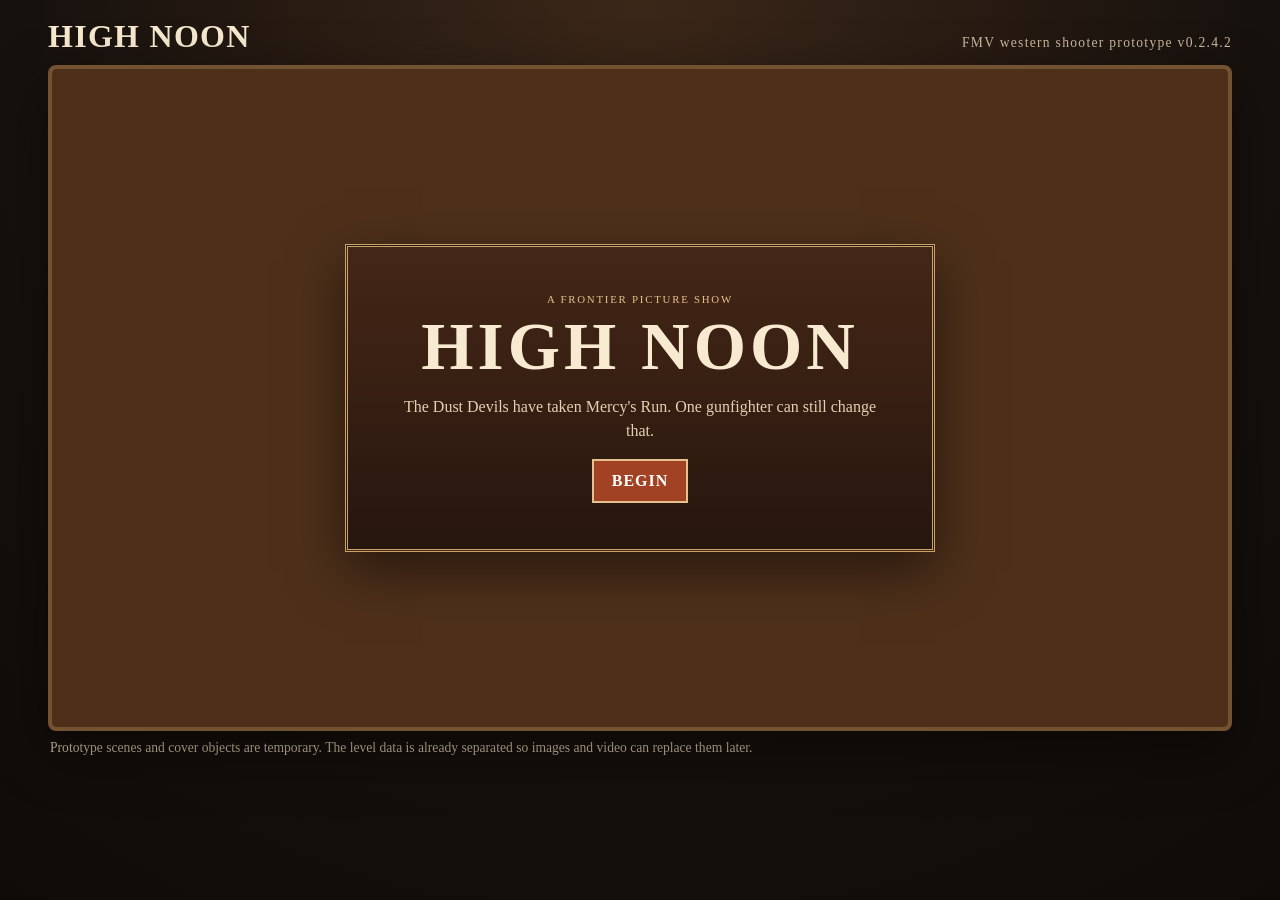
==== commit 884ed25d: "Add files via upload" ====
--- a/index.html
+++ b/index.html
@@ -4,13 +4,13 @@
   <meta charset="utf-8" />
   <meta name="viewport" content="width=device-width, initial-scale=1" />
   <title>High Noon FMV</title>
-  <link rel="stylesheet" href="styles.css?v=0241" />
+  <link rel="stylesheet" href="styles.css?v=0242" />
 </head>
 <body>
   <main class="shell">
     <header class="titlebar">
       <h1>HIGH NOON</h1>
-      <p>FMV western shooter prototype v0.2.4.1</p>
+      <p>FMV western shooter prototype v0.2.4.2</p>
     </header>
 
     <section id="game" class="game" aria-label="Western shooting game">
@@ -110,7 +110,7 @@
     <p class="note">Prototype scenes and cover objects are temporary. The level data is already separated so images and video can replace them later.</p>
   </main>
 
-  <script src="game-data.js?v=0241"></script>
-  <script src="game.js?v=0241"></script>
+  <script src="game-data.js?v=0242"></script>
+  <script src="game.js?v=0242"></script>
 </body>
 </html>
--- a/styles.css
+++ b/styles.css
@@ -64,3 +64,5 @@
 .slot-barrelLane,.slot-doorCenter,.slot-crateLane{z-index:20;}
 .slot-pianoLane{z-index:19;}
 .slot-balconyRail,.slot-balconyDoor{z-index:18;}
+
+.scene-occluder[data-occluder="frontPoker"]{transform:translateY(2.5%);}
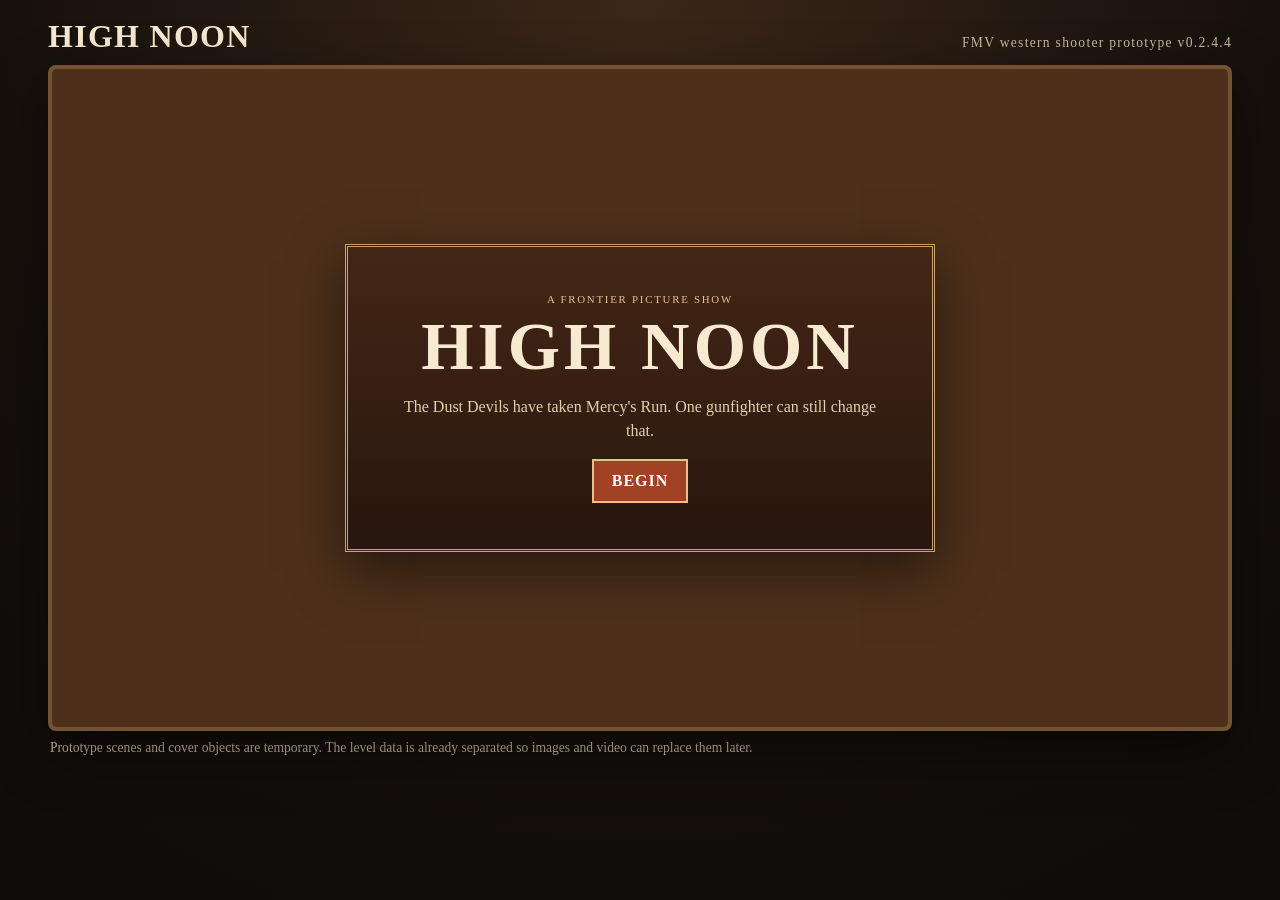
==== commit 2dcd1523: "Add files via upload" ====
--- a/index.html
+++ b/index.html
@@ -4,13 +4,13 @@
   <meta charset="utf-8" />
   <meta name="viewport" content="width=device-width, initial-scale=1" />
   <title>High Noon FMV</title>
-  <link rel="stylesheet" href="styles.css?v=0242" />
+  <link rel="stylesheet" href="styles.css?v=0244" />
 </head>
 <body>
   <main class="shell">
     <header class="titlebar">
       <h1>HIGH NOON</h1>
-      <p>FMV western shooter prototype v0.2.4.2</p>
+      <p>FMV western shooter prototype v0.2.4.4</p>
     </header>
 
     <section id="game" class="game" aria-label="Western shooting game">
@@ -110,7 +110,7 @@
     <p class="note">Prototype scenes and cover objects are temporary. The level data is already separated so images and video can replace them later.</p>
   </main>
 
-  <script src="game-data.js?v=0242"></script>
-  <script src="game.js?v=0242"></script>
+  <script src="game-data.js?v=0244"></script>
+  <script src="game.js?v=0244"></script>
 </body>
 </html>
--- a/styles.css
+++ b/styles.css
@@ -65,4 +65,5 @@
 .slot-pianoLane{z-index:19;}
 .slot-balconyRail,.slot-balconyDoor{z-index:18;}
 
-.scene-occluder[data-occluder="frontPoker"]{transform:translateY(2.5%);}
+
+.scene-front-overlay{position:absolute;pointer-events:none;user-select:none;object-fit:contain;object-position:top left;}
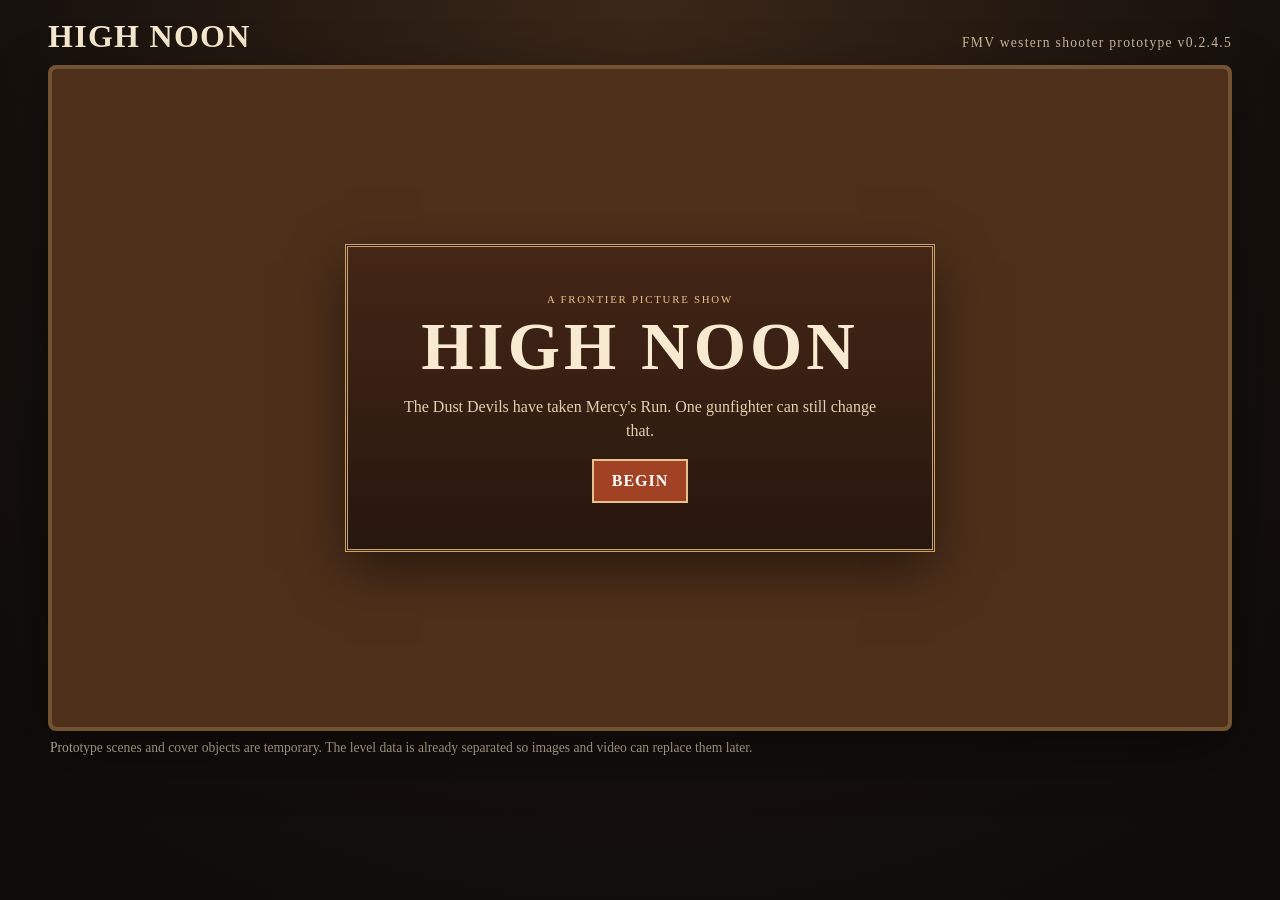
==== commit 6f225352: "Add files via upload" ====
--- a/index.html
+++ b/index.html
@@ -4,13 +4,13 @@
   <meta charset="utf-8" />
   <meta name="viewport" content="width=device-width, initial-scale=1" />
   <title>High Noon FMV</title>
-  <link rel="stylesheet" href="styles.css?v=0244" />
+  <link rel="stylesheet" href="styles.css?v=0245" />
 </head>
 <body>
   <main class="shell">
     <header class="titlebar">
       <h1>HIGH NOON</h1>
-      <p>FMV western shooter prototype v0.2.4.4</p>
+      <p>FMV western shooter prototype v0.2.4.5</p>
     </header>
 
     <section id="game" class="game" aria-label="Western shooting game">
@@ -110,7 +110,7 @@
     <p class="note">Prototype scenes and cover objects are temporary. The level data is already separated so images and video can replace them later.</p>
   </main>
 
-  <script src="game-data.js?v=0244"></script>
-  <script src="game.js?v=0244"></script>
+  <script src="game-data.js?v=0245"></script>
+  <script src="game.js?v=0245"></script>
 </body>
 </html>
